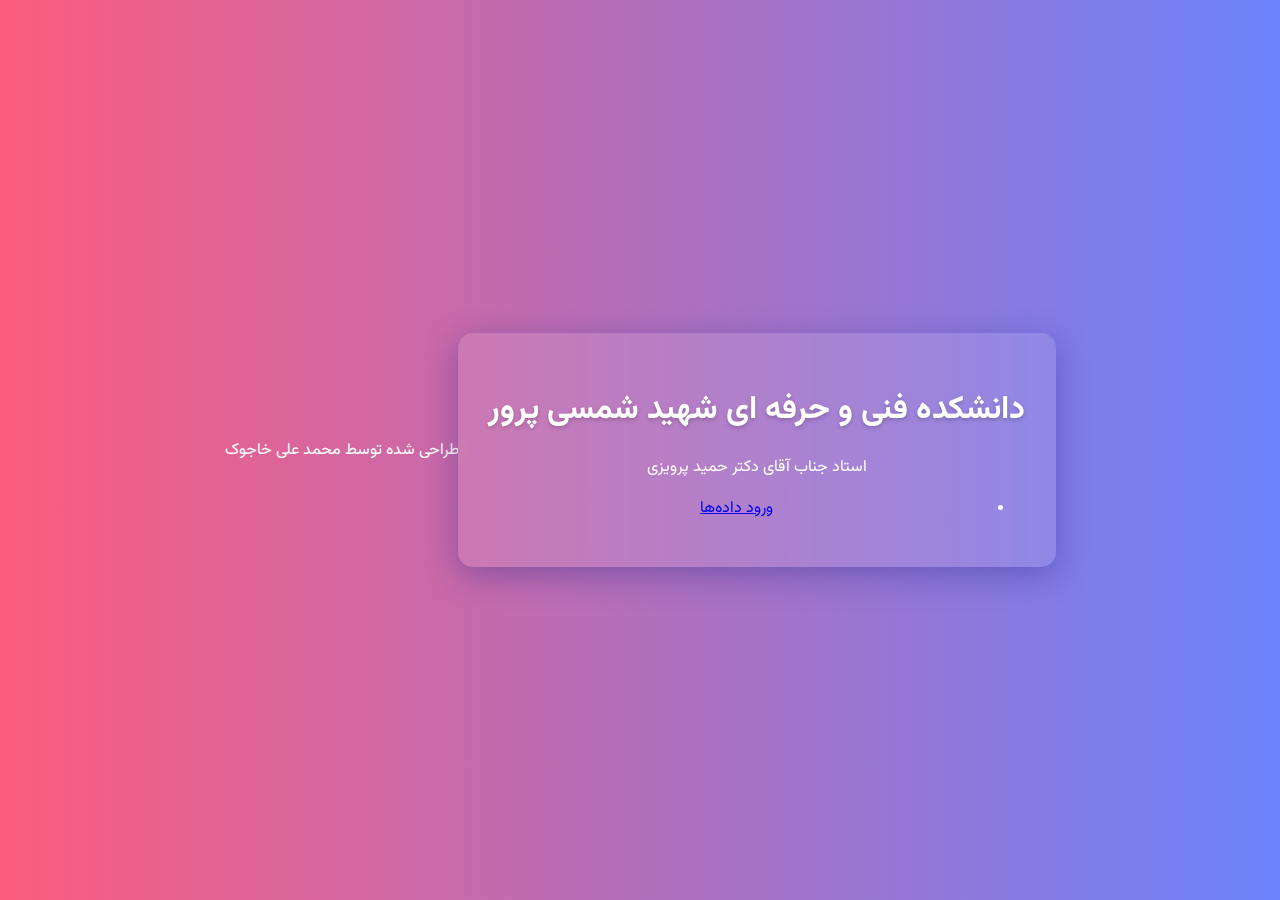
==== index.html @ 6f92ff9b "Update and rename Index.html to index.html" ====
<!DOCTYPE html>
<html lang="fa">
<head>
    <meta charset="UTF-8">
    <meta name="viewport" content="width=device-width, initial-scale=1.0">
    <title>دانشکده فنی و حرفه ای شهید شمسی پرور</title>
    <link rel="stylesheet" href="style.css">
    <link href="https://fonts.googleapis.com/css2?family=Vazirmatn:wght@300;400;700&display=swap" rel="stylesheet">
</head>
<body>
    <header>
        <div class="container">
            <h1>دانشکده فنی و حرفه ای شهید شمسی پرور</h1>
            <p>استاد جناب آقای دکتر حمید پرویزی</p>
            <nav>
                <ul>
                    <li><a href="data-entry.html">ورود داده‌ها</a></li>
                </ul>
            </nav>
        </div>
    </header>

    <footer>
        <p>طراحی شده توسط محمد علی خاجوک</p>
    </footer>
</body>
</html>
---- style.css ----
body {
    font-family: 'Vazirmatn', sans-serif;
    background: linear-gradient(to right, #fc5c7d, #6a82fb);
    display: flex;
    justify-content: center;
    align-items: center;
    height: 100vh;
    margin: 0;
    direction: rtl;
    color: #fff;
}

.container {
    background: rgba(255, 255, 255, 0.1);
    padding: 30px;
    border-radius: 15px;
    box-shadow: 0 8px 32px rgba(31, 38, 135, 0.37);
    backdrop-filter: blur(8px);
    -webkit-backdrop-filter: blur(8px);
    text-align: center;
    max-width: 600px;
    width: 90%;
}

h1 {
    margin-bottom: 20px;
    font-size: 2em;
    font-weight: bold;
    text-shadow: 0 2px 4px rgba(0, 0, 0, 0.2);
}

label {
    display: block;
    margin: 15px 0 5px;
    font-weight: 300;
}

input {
    width: 90%;
    padding: 10px;
    margin-bottom: 20px;
    border: none;
    border-radius: 25px;
    font-size: 1em;
    text-align: right;
    background: rgba(255, 255, 255, 0.2);
    color: #fff;
    outline: none;
    box-shadow: 0 4px 6px rgba(0, 0, 0, 0.1);
}

input:focus {
    background: rgba(255, 255, 255, 0.3);
    box-shadow: 0 6px 12px rgba(0, 0, 0, 0.2);
}

button {
    padding: 10px 20px;
    background-color: #28a745;
    color: #fff;
    border: none;
    border-radius: 25px;
    cursor: pointer;
    font-size: 1em;
    font-weight: bold;
    transition: background-color 0.3s, box-shadow 0.3s, transform 0.3s;
}

button:hover {
    background-color: #218838;
    box-shadow: 0 6px 12px rgba(0, 0, 0, 0.2);
    transform: translateY(-2px);
}

button:active {
    transform: translateY(0);
}

#result {
    margin-top: 20px;
    font-size: 1.2em;
    color: #fff;
}
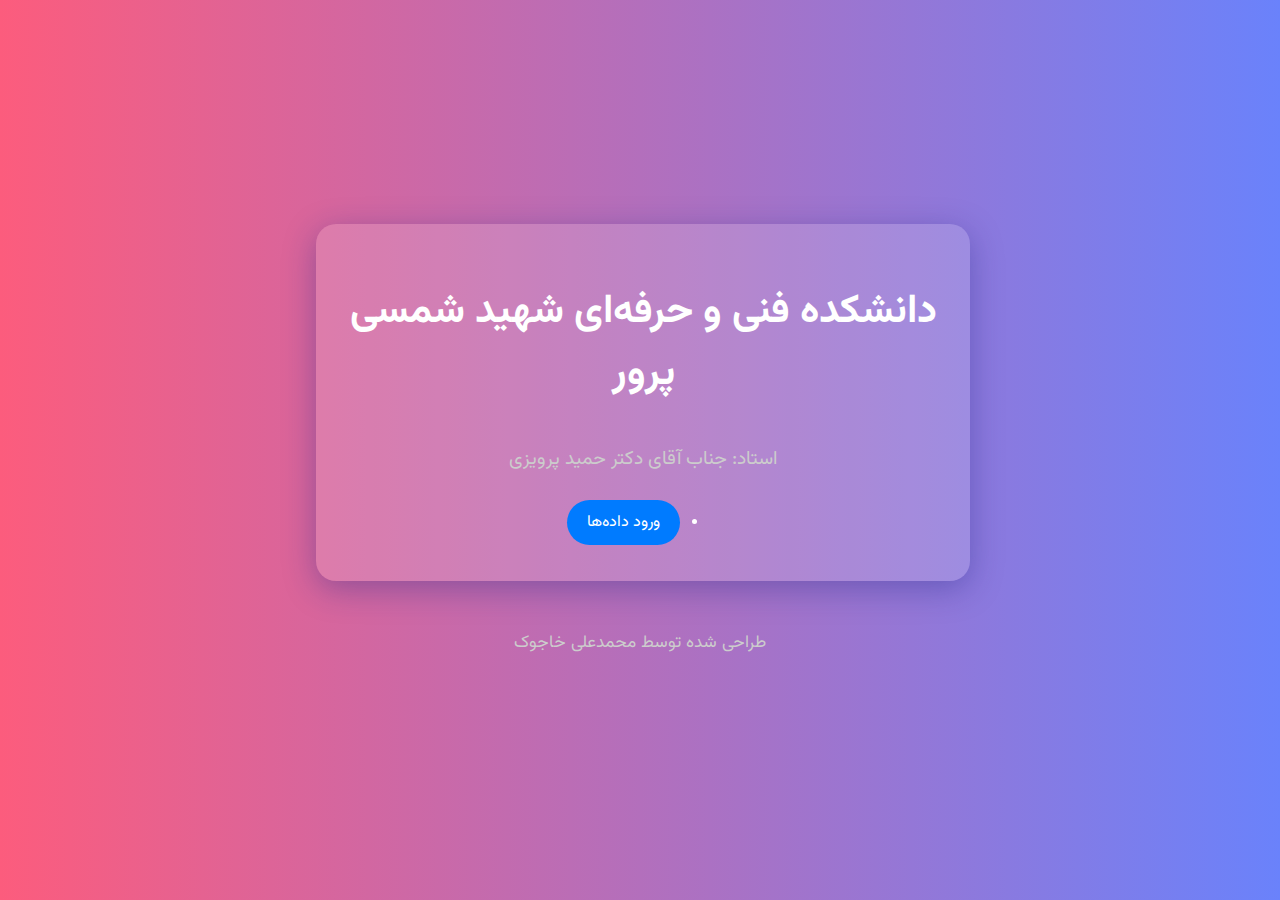
==== commit cebd359b: "Update index.html" ====
--- a/index.html
+++ b/index.html
@@ -3,25 +3,24 @@
 <head>
     <meta charset="UTF-8">
     <meta name="viewport" content="width=device-width, initial-scale=1.0">
-    <title>دانشکده فنی و حرفه ای شهید شمسی پرور</title>
+    <title>دانشکده فنی و حرفه‌ای شهید شمسی پرور</title>
     <link rel="stylesheet" href="style.css">
     <link href="https://fonts.googleapis.com/css2?family=Vazirmatn:wght@300;400;700&display=swap" rel="stylesheet">
 </head>
 <body>
     <header>
-        <div class="container">
-            <h1>دانشکده فنی و حرفه ای شهید شمسی پرور</h1>
-            <p>استاد جناب آقای دکتر حمید پرویزی</p>
+        <div class="container center-content">
+            <h1>دانشکده فنی و حرفه‌ای شهید شمسی پرور</h1>
+            <p>استاد: جناب آقای دکتر حمید پرویزی</p>
             <nav>
                 <ul>
-                    <li><a href="data-entry.html">ورود داده‌ها</a></li>
+                    <li><a href="data-entry.html" class="btn">ورود داده‌ها</a></li>
                 </ul>
             </nav>
         </div>
     </header>
-
     <footer>
-        <p>طراحی شده توسط محمد علی خاجوک</p>
+        <p>طراحی شده توسط محمدعلی خاجوک</p>
     </footer>
 </body>
 </html>
--- a/style.css
+++ b/style.css
@@ -1,57 +1,72 @@
+/* استایل عمومی */
 body {
     font-family: 'Vazirmatn', sans-serif;
     background: linear-gradient(to right, #fc5c7d, #6a82fb);
+    margin: 0;
+    padding: 0;
+    min-height: 100vh;
     display: flex;
+    flex-direction: column;
     justify-content: center;
     align-items: center;
-    height: 100vh;
-    margin: 0;
+    color: #fff;
     direction: rtl;
-    color: #fff;
 }
 
 .container {
-    background: rgba(255, 255, 255, 0.1);
+    background: rgba(255, 255, 255, 0.15);
     padding: 30px;
-    border-radius: 15px;
+    border-radius: 20px;
     box-shadow: 0 8px 32px rgba(31, 38, 135, 0.37);
-    backdrop-filter: blur(8px);
-    -webkit-backdrop-filter: blur(8px);
     text-align: center;
+    width: 90%;
     max-width: 600px;
-    width: 90%;
 }
 
+.center-content {
+    display: flex;
+    flex-direction: column;
+    align-items: center;
+    justify-content: center;
+    text-align: center;
+}
+
+/* استایل تیتر و متن */
 h1 {
+    font-size: 2.5em;
     margin-bottom: 20px;
-    font-size: 2em;
-    font-weight: bold;
-    text-shadow: 0 2px 4px rgba(0, 0, 0, 0.2);
+}
+
+p {
+    font-size: 1.2em;
+    margin-bottom: 20px;
+    color: #ccc;
+}
+
+/* استایل فرم */
+form {
+    width: 100%;
+    margin-top: 20px;
 }
 
 label {
     display: block;
-    margin: 15px 0 5px;
     font-weight: 300;
+    margin-bottom: 5px;
+    text-align: right;
 }
 
 input {
-    width: 90%;
+    width: 100%;
     padding: 10px;
     margin-bottom: 20px;
     border: none;
     border-radius: 25px;
-    font-size: 1em;
-    text-align: right;
     background: rgba(255, 255, 255, 0.2);
     color: #fff;
+    font-size: 1em;
     outline: none;
     box-shadow: 0 4px 6px rgba(0, 0, 0, 0.1);
-}
-
-input:focus {
-    background: rgba(255, 255, 255, 0.3);
-    box-shadow: 0 6px 12px rgba(0, 0, 0, 0.2);
 }
 
 button {
@@ -62,22 +77,39 @@
     border-radius: 25px;
     cursor: pointer;
     font-size: 1em;
-    font-weight: bold;
-    transition: background-color 0.3s, box-shadow 0.3s, transform 0.3s;
+    transition: background-color 0.3s ease;
 }
 
 button:hover {
     background-color: #218838;
-    box-shadow: 0 6px 12px rgba(0, 0, 0, 0.2);
-    transform: translateY(-2px);
 }
 
-button:active {
-    transform: translateY(0);
+/* دکمه‌ها */
+.btn {
+    padding: 10px 20px;
+    background-color: #007bff;
+    color: #fff;
+    text-decoration: none;
+    border-radius: 25px;
+    font-size: 1em;
+    transition: background-color 0.3s ease;
 }
 
+.btn:hover {
+    background-color: #0056b3;
+}
+
+/* استایل نتیجه */
 #result {
     margin-top: 20px;
     font-size: 1.2em;
     color: #fff;
 }
+
+/* استایل پاورقی */
+footer {
+    margin-top: 30px;
+    font-size: 0.9em;
+    color: #ddd;
+    text-align: center;
+}
